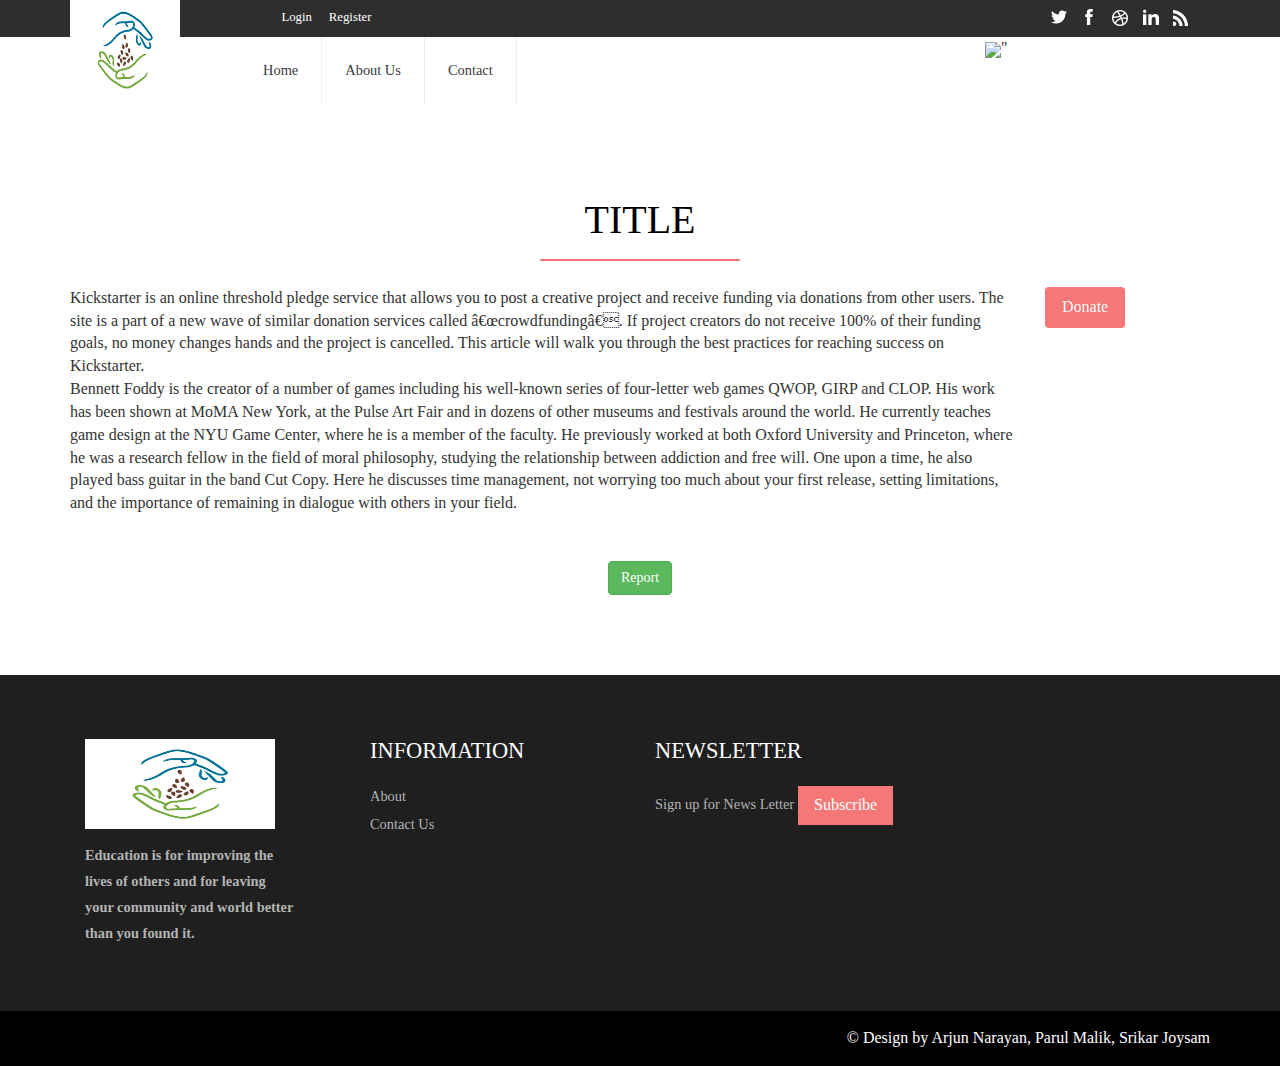
==== proj.html @ f224b6dc "Add files via upload" ====
<!DOCTYPE html>
<html>
<head>
	<title>Micro Funding</title>
	<link href="css/bootstrap.css" rel="stylesheet" type="text/css" media="all" />
	<link href="css/style.css" rel="stylesheet" type="text/css" media="all" />	
	<link href="css/style4.css" rel="stylesheet" type="text/css" media="all" />	
	<link rel="stylesheet" href="css/jstarbox.css" type="text/css" media="screen" charset="utf-8" />
</head>
<body>
	<div class="header">
		<div class="container">
			<div class="head">
				<div class=" logo">
					<a href="index.html"><img src="[data-uri]" style="width:110px;height:100px;" alt=""></a>	
				</div>
			</div>
		</div>
		<div class="header-top">
			<div class="container">
				<div class="col-sm-5 col-md-offset-2  header-login">
					<ul >
						<li><a href="login.html">Login</a></li>
						<li><a href="register.html">Register</a></li>
					</ul>
				</div>
				<div class="col-sm-5 header-social">		
					<ul >
						<li><a href="#"><i></i></a></li>
						<li><a href="#"><i class="ic1"></i></a></li>
						<li><a href="#"><i class="ic2"></i></a></li>
						<li><a href="#"><i class="ic3"></i></a></li>
						<li><a href="#"><i class="ic4"></i></a></li>
					</ul>	
				</div>
			</div>
		</div>
		<div class="container">
			<div class="head-top">
				<div class="col-sm-8 col-md-offset-2 h_menu4">
					<nav class="navbar nav_bottom" role="navigation">
						<div class="navbar-header nav_2">
							<button type="button" class="navbar-toggle collapsed navbar-toggle1" data-toggle="collapse" data-target="#bs-megadropdown-tabs">
								<span class="sr-only">Toggle navigation</span>
								<span class="icon-bar"></span>
								<span class="icon-bar"></span>
								<span class="icon-bar"></span>
							</button>
						</div> 
						<div class="collapse navbar-collapse" id="bs-megadropdown-tabs">
							<ul class="nav navbar-nav nav_1">
								<li><a class="color" href="index.html">Home</a></li>
								<li><a class="color4" href="404.html">About Us</a></li>
								<li ><a class="color6" href="contact.php">Contact</a></li>
							</ul>
						</div>
					</nav>
				</div>
			</div>	
			<div class="projbanner">
		<div class="container">
			<img src="http://www.equalrights.org/wp-content/uploads/2013/03/hands-banner.jpg" >"
		</div>
	</div>
		</div>
		</div>
		<!--Content-->
		<div class="content">
			<div class="container">
				<div class="content-top">
					<div class="content-mid">
			<h3> TITLE </h3>
			<label class="line"></label>
			</br>
			<div class="row">
				<div class="col-md-10">
				<p> Kickstarter is an online threshold pledge service that allows you to post a creative project and receive funding via donations 
				from other users. The site is a part of a new wave of similar donation services called “crowdfunding”. If project creators do not 
				receive 100% of their funding goals, no money changes hands and the project is cancelled. This article will walk you through the 
				best practices for reaching success on Kickstarter.</br>
				Bennett Foddy is the creator of a number of games including his well-known series of four-letter web games QWOP, GIRP and CLOP. 
				His work has been shown at MoMA New York, at the Pulse Art Fair and in dozens of other museums and festivals around the world. 
				He currently teaches game design at the NYU Game Center, where he is a member of the faculty. He previously worked at both Oxford 
				University and Princeton, where he was a research fellow in the field of moral philosophy, studying the relationship between 
				addiction and free will. One upon a time, he also played bass guitar in the band Cut Copy. Here he discusses time management, 
				not worrying too much about your first release, setting limitations, and the importance of remaining in dialogue with others in your field.</p>
				</div>
				<div class="col-md-2">
				<a href="payment.html"><button class="btn hvr-skew-backward pull-center" value="Donate" align="center">Donate</button></a>
				</div>
			</div>
			
			</br>
			</br>
			<button class="btn btn-success center-block" value="Donate" align="center">Report</button>
					</div>
</div></div></div>
		<div class="footer">
		<div class="footer-middle">
			<div class="container">
				<div class="col-md-3 footer-middle-in">
					<a href="index.html"><img src="[data-uri]" style="width:190px;height:90px;" alt=""></a>
					<p><b>Education is for improving the</br>lives of others and for leaving</br>your community and world better</br>than you found it.</b></p>
				</div>
				<div class="col-md-3 footer-middle-in">
					<h6>Information</h6>
					<ul class=" in">
						<li><a href="404.html">About</a></li>
						<li><a href="contact.html">Contact Us</a></li>
					</ul>
				</div>
				<div class="col-md-3 footer-middle-in">
					<h6>Newsletter</h6>
					<span>Sign up for News Letter</span>
					<a href="register.html" class=" hvr-skew-backward">Subscribe</a>
				</div>
			</div>
		</div>
		<div class="footer-bottom">
			<div class="container">
				<p class="footer-class">&copy; Design by Arjun Narayan, Parul Malik, Srikar Joysam</a> </p>
			</div>
		</div>
	</div>
---- css/style.css ----
@font-face {
    font-family: 'Oxygen-Bold';
    src:url(../fonts/Oxygen-Bold.ttf) format('truetype');
}
@font-face {
    font-family: 'Ubuntu-Regular';
    src:url(../fonts/Ubuntu-Regular.ttf) format('truetype');
}
@font-face {
    font-family: 'Ubuntu-Bold';
    src:url(../fonts/Ubuntu-Bold.ttf) format('truetype');
}
@font-face{
	font-family:'Oxygen-Regular';
	src:url(../fonts/Oxygen-Regular.ttf) format('truetype');
}
html,body{
	background:#fff;
	font-size: 100%;
	font-family:'Oxygen-Regular';
	 
}
body a{
	transition: 0.5s all;
	-webkit-transition: 0.5s all;
	-o-transition: 0.5s all;
	-moz-transition: 0.5s all;
	-ms-transition: 0.5s all;
}
 ul{
	padding: 0;
	margin: 0;
}
h1,h2,h3,h4,h5,h6,label,p{
	margin:0;	
}
/*--header--*/
.head{
	position:relative;
}
.logo {
    text-align: center;
    position: absolute;
    
}
.header-social{
	text-align: right;
}
.header-login ul li,.header-social ul li{
	display:inline-block;
}
.header-login ul li a{
	display:inline-block;
	text-decoration:none;
	color:#fff;
	font-size:0.8em;
	margin: 0 0.5em;
}
.header-login ul li a:hover {
    color: #F67777;
}
.header-top {
    background-color: #2E2E2E;
	padding: 0.3em 0;
}
.header-social ul li a i{
	width: 17px;
    height: 17px;
    display: block;
    background: url(../images/img-sprite.png)no-repeat -14px -14px ;
	margin:0 0.3em;
}
.header-social ul li a i.ic1{
    background-position:  -55px -12px ;
}
.header-social ul li a i.ic2{
    background-position: -101px -12px ;
}
.header-social ul li a i.ic3{	
   background-position:-150px -12px ;
}
.header-social ul li a i.ic4{	
   background-position:-199px -13px ;
}
.header-social ul li a i:hover{
    background:url(../images/img-sprite.png)no-repeat -14px -52px ;
}
.header-social ul li a i.ic1:hover{
    background-position:  -55px -50px ;
}
.header-social ul li a i.ic2:hover{
    background-position: -101px -50px ;
}
.header-social ul li a i.ic3:hover{	
   background-position:-150px -50px ;
}
.header-social ul li a i.ic4:hover{	
   background-position:-199px -52px ;
}
.header-social ul{
	margin-top: 4px;
}
ul.nav_1 li a {
    font-size: 0.9em;
    color: #3A3A3A;
	padding: 1.6em;
}
ul.nav_1 li {
    border-right:1px solid #EFEFEF;
}
.navbar {
    margin-bottom: 0px;
	border:none;
	
}
div#bs-megadropdown-tabs {
    padding: 0;
}
.h_menu4 {
    margin-left: 13.6%;
}
.nav > li > a:hover, .nav > li > a:focus {
    background-color: #303030;
    color: #fff;
}
.nav .open > a, .nav .open > a:hover, .nav .open > a:focus {
  background-color: #A0A0A0;
    color: #fff;
}
.col1 {
    float: left;
    width: 20%;
}
.menu-top {
    width: 850px;
	padding: 1em;
}
.col1 ul li{
	list-style:none;
	    border-right: none;
}
.col1 ul li a{
	padding: 6px 0px;
    display: block;
}
.col1 h4{
	font-size: 1.5em;
    color: #000;
    margin-bottom: 0.5em;
    font-family: 'Ubuntu-Regular';
}
/*--cart--*/
.itemContainer{
	width:100%;
	float:left;
}
.itemContainer div{
	float:left;
	margin: 5px 20px 5px 20px ;
}
.itemContainer a{
	text-decoration:none;
}
.cartHeaders{
	width:100%;
	float:left;
}
.cartHeaders div{
	float:left;
	margin: 5px 20px 5px 20px ;
}
.item_add {
  color: #000;
  border:none;
}	
a.item_add {
 text-decoration: none;
}		
.grid_1 img{
	margin-bottom:1em;
}
.box_1 h3{
  color: #000;
  font-size: 1em;
}
.box_1 h3 img{
	margin-left: 5px;
}
.box_1 p a{
  color: #B5B3B3;
  font-size: 0.77em;
}
.total {
  display: inline-block;
}
.cart.box_1{
	float: right;
	margin-top: 2px;
}

.heart{
	float:left;
	margin-top: 0.7em;
}
.heart li{
	display:inline-block;
	border-right: 1px solid #EFEFEF;
}
.heart li  a{
	font-size: 0.9em;
    color: #3A3A3A;
	margin:0 1em;
    outline: none;	
}
.heart li:last-child {
	border-right: none;
}
.heart span{
	
}
.cart{
	float:right;
}
.search-right {
    padding: 0.6em 0 0;
}
/*--//header--*/
/*--banner--*/
.banner{
	padding:0px 0px 0px 0px;
	width: 100%;
    height: 250px;
    display: block;
    background: url(http://www.equalrights.org/wp-content/uploads/2013/03/hands-banner.jpg)no-repeat right top;
	overflow-x:hidden;
}

.banner2{
	width:150%;
    height: 550px;
	display:block;
    background: url(../images/c1.jpg);
	overflow-x:hidden;
}
.banner3{
	width:100%;
    height: 550px;
	display:block;
    background: url(../images/c2.jpg);
	overflow-x:hidden;
}
.banner4{
	width:100%;
    height: 550px;
	display:block;
    background: url(../images/c3.png);
	overflow-x:hidden;
}
.banner5{
	width:100%;
    height: 550px;
	display:block;
    background: url(../images/quants.jpg)no-repeat;
	overflow-x:hidden;
}
.banner6{
	width:100%;
    height: 550px;
	display:block;
    background: url(../images/cc.png)no-repeat;
	overflow-x:hidden;
}
.no-cssanimations .rw-wrapper .rw-sentence span:first-child{
	opacity: 1;
}
/*--//banner--*/
/*--content--*/
.content-top {
    padding: 5em 0;
}
.col-1 img{
}
.col-2 {
    padding-top: 1em;
}
.col-2 span{
	font-size: 1.4em;
    color: #F67777;
    line-height: 1.8em;
    text-transform: uppercase;
    letter-spacing: 5px;
    font-family: 'Ubuntu-Bold';
}
.col-2 h2{
	font-size: 2.5em;
    line-height: 1.8em;
    font-family: 'Oxygen-Bold';
}
.col-2 h2 a{
	text-decoration:none;
    color: #000000;
}
.col-2 h2 a:hover{
    color: #f67777;
}
.col-2 p{
	font-size: 0.9em;
    color: #B3B3B3;
	line-height:1.8em;
	margin:0 0 1.5em;
}
 a.buy-now{
	    font-size: 0.9em;
    color: #F67777;
    text-decoration: none;
    border-bottom: 2px solid #F67777;
    padding: 0 0 0.5em;
    display: inline-block;
}
a.buy-now:hover{
    color: #000;
    border-bottom: 2px solid #000;
}
.col-3{
	position:relative;
	margin-bottom:1.5em;
}
.col-3:last-child{
	margin-bottom:0em;
}
.col-pic{
	position:absolute;
	top:0;
	background:rgba(0, 0, 0, 0.59);
	width:100%;
	height:100%;
	text-align:center;
	padding-top: 6.5em;
}
.col-pic p{
	color:#fff;
	font-size:1.1em;
	text-transform:uppercase;
	font-family: 'Oxygen-Bold';
}
.col-pic h5{
	color:#F67777;
	font-size:2em;
	text-transform:uppercase;
	font-family: 'Ubuntu-Bold';
}
.col-pic label{
	width:100px;
	height:2px;
	display:block;
	background:#fff;
	border-radius:10px;
	margin: 0.5em auto;
}
/*--content-middle--*/
.content-mid h3{
	font-size: 2.5em;
    color: #000000;
    line-height: 1.8em;
    font-family: 'Ubuntu-Regular';
	text-align:center;
}

 label.line{
	width:200px;
	height:2px;
	display:block;
	background:#F67777;
	border-radius:10px;
	margin: 0.2em auto;
}
.block {
    float: right;
}
 .mid-1 span{
	font-size: 0.9em;
    color: #F67777;
    line-height: 1.8em;
    font-family: 'Ubuntu-Bold';
}
/*----*/
/*-----------------------------------------------------------------------------------*/
/*	Stroke
/*-----------------------------------------------------------------------------------*/
.b-link-stroke{
	position:relative;
	display:inline-block;
	vertical-align:top;
	font-weight: 300;
	overflow:hidden;
	margin-bottom: 5px;
}
.b-link-stroke .b-wrapper{
	position:absolute;
	width:100%;
	height:100%;
	top:0em;
	left:0;
	text-align:center;
	color:#ffffff;
	padding-top:10em;
}
.b-link-stroke .b-wrapper:hover{
	background:rgba(217, 84, 89, 0.58);
}
.b-link-stroke .b-wrapper1{
	position:absolute;
	width:100%;
	height:100%;
	top:0em;
	left:0;
	text-align:center;
	color:#ffffff;
	padding-top: 7em;
}
.b-link-stroke .b-wrapper1:hover{
	background:rgba(8, 8, 8, 0.64);
	
}
.b-link-stroke .b-wrapper2{
	position:absolute;
	width:100%;
	height:100%;
	top:0em;
	left:0;
	text-align:center;
	color:#ffffff;
	padding-top:15em;
}
.b-wrapper1.long-img {
    padding-top: 15em;
}
.b-link-stroke .b-top-line{
	position:absolute;
	top:-100%;
	left:0;
	width:50%;
	height:100%;
	background:rgba(248, 69, 69, 0.59);
}
.b-link-stroke .b-bottom-line{
	position:absolute;
	bottom:-100%;
	right:0;
	width:50%;
	height:100%;
	background:rgba(248, 69, 69, 0.59);
}
.b-link-stroke .b-top-line, .b-link-stroke .b-bottom-line{
	transition:all 0.5s;
	-moz-transition:all 0.5s;
	-ms-transition:all 0.5s;
	-o-transition:all 0.5s;
	-webkit-transition:all 0.5s;
} 
.b-link-stroke:hover .b-top-line{
	top:0;
}
.b-link-stroke:hover .b-bottom-line{
	bottom:0;
}
/*-----------------------------------------------------------------------------------*/
/*	Animation effects
/*-----------------------------------------------------------------------------------*/
.b-animate-go{
	text-decoration:none;
}
.b-animate{
	transition:all 0.5s;
	-moz-transition:all 0.5s;
	-ms-transition:all 0.5s;
	-o-transition:all 0.5s;
	-webkit-transition:all 0.5s;
	visibility:hidden; /* lt-ie9 */
}
/* lt-ie9 */
.b-animate-go:hover .b-animate{
	visibility:visible;
}
.b-from-left{
	position:relative;
	left:-100%;
	    color: #F67777;
    font-size: 2em;
    text-transform: uppercase;
    font-family: 'Ubuntu-Bold';
}
.b-animate-go:hover .b-from-left{
	left:0;
}
.b-from-right{
	position:relative;
	right:-100%;
	    color: #fff;
    font-size: 1.1em;
    text-transform: uppercase;
    font-family: 'Oxygen-Bold';
}
.b-animate-go:hover .b-from-right{
	right:0;
}
 label.b-from-right {
    width: 100px;
    height: 2px;
    display: block;
    background: #fff;
    border-radius: 10px;
    margin: 0.5em auto;
}

.b-scale{
	position:relative;
	transform:scale(0);
	-moz-transform:scale(0);
	-ms-transform:scale(0);
	-o-transform:scale(0);
	-webkit-transform:scale(0);
}
.b-animate-go:hover .b-scale, h1{
	transform:scale(1);
	-moz-transform:scale(1);
	-ms-transform:scale(1);
	-o-transform:scale(1);
	-webkit-transform:scale(1);
}
/*----*/
.women-top {
    float: left;
}
.img {
    float: right;
}
/*----*/
.mid-1 h6 {
    font-size: 1.2em;
    font-family: 'Ubuntu-Regular';
}
.mid-1 h6 a {
    color: #000000;
    text-decoration:none;
}
.mid-1 h6 a:hover {
    color: #F67777;
}
.mid-2 p{
	float:left;
	font-size:0.9em;
	color:#B4B4B4;
}
.mid-2 p em{
	font-style:normal;
}
.mid-2 p label{
	text-decoration: line-through;
	font-weight:400;
	margin-right:6px;
}
.mid-2 {
    padding-top: 1em;
}
.mid-1 {
    padding-top: 1em;
}
.mid-pop{
	position:relative;
	border: 1px solid #EFECEC;
    padding: 10px;
}
.zoom-icon {
	    position: absolute;
    opacity: 0;
    filter: alpha(opacity=0);
    -ms-filter: "progid:DXImageTransform.Microsoft.Alpha(opacity=0)";
    display: block;
    left: 0;
    top: -152px;
    width: 290px;
    height: 219px;
	text-align:center;
    cursor: pointer;
    transition: all .2s ease-in-out;
    -webkit-transition: all .2s ease-in-out;
    -moz-transition: all .2s ease-in-out;
    -o-transition: all .2s ease-in-out;
}
.zoom-icon .icon{
	width: 50px;
    height: 50px;
    display: inline-block;
    background: #f67777;
	color:#fff;
	font-size:1.3em;
    margin: 0 0.3em;
	line-height: 2.5em;
}
.zoom-icon .glyphicon-menu-right{
    background:#fff;
	color: #f67777;
}
.mid-pop .zoom-icon {
	top: 0px;
	width: 100%;
	height: 182px;
}
.mid-pop .pro-img:hover .zoom-icon {
    top: 33%;
    opacity: 1;
    filter: alpha(opacity=99);
    -ms-filter: "progid:DXImageTransform.Microsoft.Alpha(opacity=99)";
}
.mid-popular {
    padding-top: 2em;
}
.brand {
    padding: 5em 0;
}
.banner-top{
	text-align:center;
	width: 100%;
    height: 250px;
    display: block;
    background: url(../images/back.png);
padding:5em 0;
	
}
.banner-top1{
	max-width:100%;
	max-height:100%;
	vertical-align:middle;
	height: 250px;
	width: 1000px;
	background: url(../images/back2.jpg)no-repeat ;
	padding:5em 0;
}
.banner-top h1{
	font-size:3em;
	color:#fff;
	font-family: 'Ubuntu-Regular';
}
.banner-top h2{
	font-size:0.9em;
	color:#fff;
	margin-top:1em;
}
.banner-top h2 a{
	color:#f67777;
}
.banner-top h2 label{
	margin:0 0.4em;
}
.banner-top em {
    width: 100px;
    height: 2px;
    display: block;
    background: #fff;
    border-radius: 10px;
    margin: 0.5em auto;
}
/*--typo-single--*/

.thumb-image > img { width: 100%; }
/*--single--*/
.single-para h1{
	font-size:1.5em;
	color:#52D0C4;
	line-height:1.5em;
	  font-family: 'OleoScript-Regular';
}
label.add-to{
	display:block;
	font-size: 2em;
	color: #000;
}
.single-para p{
	font-size:0.9em;
	color:#B2B2B2;
	line-height:1.8em;
}
a.cart{
  padding: 0.3em 0.7em;
  color: #FFF;
  background: #52D0C4;
  margin: 1.5em 0 0;
  font-size: 1em;
  display:inline-block;
  line-height: 1.6em;
  text-align: center;
  text-decoration:none;
}
a.cart:hover{
	background: #000;
}
/*----*/
.star-on {
  padding: 1em 0;
}
.star-on ul {
  float:left;
}

.star-on ul li{
	display: inline-block;
}
.star-on ul li i{
	color:#000;
}
.review{
	float:left;
	  padding: 0 1em;
}
.star-on a{
	text-decoration:none;
	font-size:1em;
	color:#52D0C4;
}
.star-on a:hover{
	color:#000;
}
.single-bottom h4{
	color:#000;
	font-size:1.5em;
	padding:0.5em;
	border-bottom:1px solid #fa7455	;
}
.single {
  padding: 5em 0 0;
}
.available h6{
	color:#52D0C4;
	font-size:1.4em;
	padding: 0 0 1em;
}
.available ul li{
	display:inline-block;
	padding:0 0.5em 0 0;
	color:#4c4c4c;
	font-size:0.9em;
}
.available ul li select {
  outline: none;
  padding: 3px;
}
.available {
  padding: 2em 0 1em;
}
/*--products--*/
.product-bottom {
    padding-top: 2em;
}
h4.cate {
    font-family: 'Ubuntu-Regular';
    font-size: 1.7em;
    color:#F67777;
}

ul.kid-menu{
	display: block !important;
}
.menu-drop {
	width: auto;
	height: auto;
	padding: 0;
	list-style: none;
	margin: 0.5em 0;	
}
.menu-drop > li > a {
	width: 100%;
  margin: 0.3em 0;
	display:inline-block;
	position: relative;
	color: #000;
	font-size: 0.9em;
	text-decoration:none;
	    font-family: 'Oxygen-Bold';
}
.menu-drop > li > a:hover{
	color:#f67777;
}
.menu-drop ul li a {	
	width: 100%;
	display: inline-block;
	position: relative;
	font-size:0.8em;
	margin:0.3em 0;
	color:#C7C7C7;
	text-decoration:none;
	text-indent: 1.2em;
}
.menu-drop ul li a:hover{
	color:#B2B2B2;
}
ul.kid-menu li,ul.cute li{
	list-style: none;	
}
.product {
    padding: 3em 0 0;
}
.item-grid1 {
    padding-bottom: 2em;
}
.item-grid1:nth-child(7) ,.item-grid1:nth-child(8),.item-grid1:nth-child(9){
    padding-bottom: 0em;
}
/*--single--*/
.span_2_of_a1 h3 {
	color: #000;
    text-transform: uppercase;
    font-size: 1.8em;
    font-family: 'Ubuntu-Bold';
}
p.in-para{
color: #B3B3B3;
    font-size: 0.9em;
    line-height: 2em;
    margin: 1em 0 ;
	border-bottom: 1px solid #f0f0f0;
    border-top: 3px double #f0f0f0;
	padding:1em 0;
}
.price_single {
	border-bottom: 1px solid #f0f0f0;
    padding-bottom: 1em;
}
span.reducedfrom {
	    color: #F67777;
    font-size: 1.5em;
    font-family: 'Ubuntu-Bold';
    float: left;
}
.price_single a {
	color: #999;
	font-size: 13px;
	float:right;
	margin-top: 0.7em;
}
h4.quick {
	color: #000;
	font-size:1.2em;
	text-transform: uppercase;
	font-family: 'Ubuntu-Regular';
	margin-top: 1em;
}
p.quick_desc {
	color:#B3B3B3;
	font-size:0.9em;
	line-height: 2em;
	margin: 1em 0 2em;
}
span.actual {
	color:#F67777;
	font-size: 1em;
	margin-right: 5%;
}
.add-to{
	float:right;
	margin-top: 1.6em;
}
/*--quantity-starts--*/
.quantity{
	margin: 1.5em 0;
	float:left;
}
 .value-minus,
.value-plus{
    height: 40px;
    line-height: 24px;
    width: 40px;
    margin-right: 3px;
    display: inline-block;
    cursor: pointer;
    position: relative;
    font-size: 18px;
    color: #fff;
    text-align: center;
    -webkit-user-select: none;
    -moz-user-select: none;
	border:1px solid #b2b2b2;
	    vertical-align: bottom;
}
.quantity-select .entry.value-minus:before,
.quantity-select .entry.value-plus:before{
	content: ""; 
	width: 13px;
	height: 2px; 
	background: #000;
	left: 50%;
	margin-left: -7px; 
	top: 50%;
	margin-top: -0.5px;
	position: absolute;
}
.quantity-select .entry.value-plus:after{
	content: "";
	height: 13px;
	width: 2px; 
	background: #000;
	left: 50%; 
	margin-left: -1.4px;
    top: 50%;
    margin-top: -6.2px;
	position: absolute;
}
.value  {
    cursor: default;
    width: 40px;
	height:40px;
    padding: 8px 0px;
    color: #A9A9A9;
    line-height: 24px;
    border: 1px solid #E5E5E5;
    background-color: #E5E5E5;
    text-align: center;
    display: inline-block;
	margin-right: 3px;
}
.quantity-select .entry.value-minus:hover,
 .quantity-select .entry.value-plus:hover{
	background: #E5E5E5;
}

.quantity-select .entry.value-minus{
    margin-left: 0;
}
/*--quantity-end--*/
/* Skew Backward */
.hvr-skew-backward {
  display: inline-block;
  vertical-align: middle;
  -webkit-transform: translateZ(0);
  transform: translateZ(0);
  -webkit-backface-visibility: hidden;
  backface-visibility: hidden;
  -moz-osx-font-smoothing: grayscale;
  -webkit-transition-duration: 0.3s;
  transition-duration: 0.3s;
  -webkit-transition-property: transform;
  transition-property: transform;
  -webkit-transform-origin: 0 100%;
  transform-origin: 0 100%;
  background-color: #F67777;
   color: #fff;
   padding: 0.5em 1em;
   font-size:1em;
}
.hvr-skew-backward:hover, .hvr-skew-backward:focus, .hvr-skew-backward:active {
	-webkit-transform: skew(10deg);
	transform: skew(10deg);
	color:#fff;
	background:#FF6C6C;
    text-decoration:none;
}

ul.product-qty {
	padding: 0;
	list-style: none;
}
.product-qty span {
	color: #000;
	font-size:1.2em;
	padding-bottom: 0.5em;
	display: block;
	text-transform: uppercase;
	font-family: 'Ubuntu-Regular';
}
.product-qty select {
	border: 1px solid #eee;
	padding: 0.5em;
	font-size: 1em;
	outline: none;
}
.product-qty option {
	border: 1px solid #EEE;
}
.wish-list {
	padding: 15px 0;
	border-bottom: 1px solid #f0f0f0;
	border-top: 1px solid #f0f0f0;
}
.wish-list ul{
	padding:0;
	list-style:none;
}
.wish-list li {
	display: inline-block;
	margin-right: 45px;
}

.wish-list li a {
	color:#F67777;
	font-size: 0.85em;
	text-decoration: underline;
}
.wish-list li a span {
	padding-right:10px;
}
.wish-list li a:hover{
	text-decoration:none;
}
.quantity_box {
	float: left;
    margin-right: 3em;
}
.size-top {
    margin: 2em 0;
}
/*----*/
.tab-head {
    padding: 3em 0 0;
}
.tabs li a {
    padding: 1em;
    font-size: 0.9em;
    color: #B3B3B3;
    border-bottom: 1px solid #EDEDED;
}
.tabs  li a:hover,.tabs  li.active a{
	background:#F67777 !important;
	color:#fff;
}
.tab-content {
    padding-left: 0px;
}
.facts p {
    color: #B3B3B3;
    font-size: 0.9em;
    line-height: 2em;
    padding: 0 0 1em;
}
.facts ul li {
    list-style: none;
    color: #B3B3B3;
    font-size: 0.9em;
    padding: 0.3em 0;
}
.facts ul li span{
    padding-right: 0.5em;
}
nav.nav-sidebar {
    float: left;
    width: 30%;
	border-top: 1px solid #EDEDED;
	border-left: 1px solid #EDEDED;
}
.one{
	float:right;
    width: 70%;
	 border: 1px solid #EDEDED;
	 padding:1em;
}
.product-at{
	padding-top:0;
}
/*--login--*/
.login{
	padding:5em 0 0;
}
.login-bottom h2{
	font-size: 1.4em;
	color:#000;
	 padding: 0em 0.9em 1em;
}
.login-mail{
	border: 1px solid #E9E9E9;
	margin-bottom: 2em;
	padding: 0.5em 1em;
}
.login-mail i{
	color: #F67777;
    font-size: 1em;
}
.login-mail input[type="text"],.login-mail input[type="password"]{
	border: none;
	outline:none;
	font-size: 0.9em;
    color: #999;
    width: 95%;
}
.login-do input[type="submit"]{
	border: none;
    outline: none;
    font-size: 1em;
    -webkit-appearance: none;
    cursor: pointer;
    background: none;	
}
.login-do label{
	font-weight:400;
}

.checkbox1 {
	margin-bottom: 4px;
	padding-left: 27px;
	font-size: 1.2em;
	line-height: 27px;
	cursor: pointer;
	position: relative;
	font-weight: 400;
	color:#000;
}
.checkbox1:last-child {
	margin-bottom: 0;
}
.news-letter {
	color: #555;
	font-size: 0.8em;
	margin-bottom: 1em;
	display: block;
	transition: 0.5s all;
	-webkit-transition: 0.5s all;
	-moz-transition: 0.5s all;
	-o-transition: 0.5s all;
	clear: both;
}
.checkbox1 i {
	position: absolute;
	bottom: 5px;
	left: 0;
	display: block;
	width:20px;
	height:20px;
	outline: none;
	border: 2px solid #E1DFDF;
}
.checkbox1 input + i:after {
	content: '';
	background: url("../images/tick1.png") no-repeat 1px 2px;
	top: -1px;
	left: -1px;
	width: 15px;
	height: 15px;
	font: normal 12px/16px FontAwesome;
	text-align: center;
}
.checkbox1 input + i:after {
	position: absolute;
	opacity: 0;
	transition: opacity 0.1s;
	-o-transition: opacity 0.1s;
	-ms-transition: opacity 0.1s;
	-moz-transition: opacity 0.1s;
	-webkit-transition: opacity 0.1s;
}
.checkbox1 input {
	position: absolute;
	left: -9999px;
}
.checkbox1 input:checked + i:after {
	opacity: 1;
}
.news-letter:hover {
	color:#00BFF0;
}
.login-right h3{
	font-size: 1.5em;
    color: #000000;
    font-family: 'Ubuntu-Regular';
}
.login-right p {
    font-size: 0.9em;
    color: #B3B3B3;
    line-height: 1.8em;
    margin: 1em 0 ;
}
.produced {
    text-align: center;
}
/*--contact--*/
.contact-form {
    padding: 5em 0 ;
}
.contact-top h3{
	font-size: 1.5em;
	color:#000;
	line-height:1.4em;
    font-family: 'Ubuntu-Regular';
}
.contact-top div{
	padding:0.5em 0;
}
.contact-top div input[type="text"], .contact-top div textarea {
	width: 100%;
	padding: 0.7em;
	margin:0.4em 0 0;
	background: none;
	outline: none;
	border: 1px solid #F3EFEF;
	-webkit-appearance: none;
}
.contact-top div textarea{
	height:160px;
	resize:none;
}
.contact-top div span{
	color:#000;
	font-size: 0.9em;
}
.contact-top label{
	font-weight:400;
	cursor:pointer;
}
.contact-top input[type="submit"]{
	border:none;
	outline:none;
	background:none;	
}
.contact-top-in p{
	font-size: 1em;
	color: #494949;
	line-height: 1.6em;
	padding: 0.5em 0 1em;
}
.map iframe {
  width: 100%;
  min-height: 450px;
  border: none;
}
.contact-left h3{
    font-size: 1.5em;
	color:#000;
	line-height:1.4em;
    font-family: 'Ubuntu-Regular';
}
.contact-left p {
    font-size: 0.9em;
    color: #B3B3B3;
    line-height: 1.8em;
    margin:1em 0 0;
}
.address-grid i{
	color:#F67777;
	font-size:1em;
	float: left;
	margin: 0 5% 0 0;
	display: inline-block;
	line-height: 2em;
}
.address1{
	float: left;
}
.address-grid {
    padding: 1em 0;
}
.address1 h3{
	font-size: 1.2em;
	color:#000;
	line-height:1.4em;
    font-family: 'Ubuntu-Regular';
}
.address1 p{
	margin: 0;
}
.address1 p a{
	text-decoration:none;
	color: #7c7c7c;
}
.address1 p a:hover{
	color:#F67777;
}
.address-more h4{
	color:#000;
	font-size:2em;
	margin: 0 15px 0.7em;
}
.address {
  padding: 2em 0 0;
}
/*--404--*/
.four{
	padding:2em 0;
	text-align:center;
}
.four h3{
	font-size: 7em;
    color: #273746  ;
    font-family: 'fofbb_reg';
}
.four p{
	font-size: 0.9em;
    color: #B3B3B3;
    line-height: 1.8em;
    margin: 0 0 1.5em;
}
/*--checkout--*/
.check-out{
	padding:5em 0em 0;
}
table{
	width:100%;
	  margin: 0em 0 2em;
}
th{
	color: #000000;
    font-size: 1.4em;
    font-weight: 400;
    font-family: 'Ubuntu-Regular';
}
th, td {
    padding: 10px;
}
td{
	color:#b2b2b2;
  font-size: 1em;
}
a.at-in {
  float: left;
    width: 20%;
}
.sed {
    float: right;
	width: 74%;
}
.sed h5{
  	font-size: 1.1em;
	font-family: 'Ubuntu-Regular';
}
.sed h5 a{
    color: #F67777;
  	text-decoration:none;
}
.sed h5 a:hover{
    color: #000;
}
.sed p{
    color:#b2b2b2;
	font-size:0.8em;
	line-height:1.8em;
	padding:1em 0 0;
}
.table-responsive {
    border: none;
}
.ring-in{
	width:45%;
}

.ring-in{
  position: relative;
}
.close1, .close2, .close3 {
  background: url('../images/close.png') no-repeat 0px 0px ;
  cursor: pointer;
  width: 28px;
  height: 28px;
  position: absolute;
  right: 5px;
  bottom: 10px;
  -webkit-transition: color 0.2s ease-in-out;
  -moz-transition: color 0.2s ease-in-out;
  -o-transition: color 0.2s ease-in-out;
  transition: color 0.2s ease-in-out;
}
/*--//checkout--*/
/*--wish--*/
.wishlist {
  width: 31%;
  margin: 5em auto 0;
  border:1px solid #A6A5A5;
  text-align:center;
}
.wishlist h6{
	font-size: 1em;
    background: #F5F5F5;
    border-bottom: 1px solid #A6A5A5;
    padding: 0.8em;
    font-family: 'Ubuntu-Regular';
}
.wishlist h6 a{
	text-decoration:none;
	color:#a7a49c;
	padding: 0 0.5em 0 0;
}
.wishlist p{
	font-size:1.1em;
	color:#F67777;
	padding:0.8em 0 ;
}
/*--footer--*/
.footer-middle{
	background:#1F1F1F;
	padding:4em 0;
}
.footer-middle-in h6{
	font-size: 1.4em;
    color: #fff;
    font-family: 'Ubuntu-Bold';
	margin-bottom: 1em;
    text-transform: uppercase;
}
.footer-middle-in  p{
    font-size: 0.9em;
    color: #B3B3B3;
    line-height: 1.8em;
    margin-top: 1em;	
}
.footer-middle-in  span{
    font-size: 0.9em;
    color: #B3B3B3;
    line-height: 1.8em;	
}
.in{
	float:left;
}
.in1{
	float:right;
}
ul.in li{
	list-style:none;
}
ul.in li a{
	color:#B3B3B3;
	font-size:0.9em;
	text-decoration:none;
	padding:0 0 0.5em ;
	display:block;	 
}
ul.in li a:hover{
	color:#F67777;
}
ul.tag-in li{
	display:inline-block;
}
ul.tag-in li a{
	color:#B3B3B3;
	font-size: 0.9em;
    text-decoration: none;
    padding: 0.3em 0.7em;
    border: 1px solid #B3B3B3;
    display: block;
    margin-bottom: 0.6em;
    border-radius: 15px;	
}
ul.tag-in li a:hover{
	color:#F67777;
    border: 1px solid #F67777;	
}
.footer-class a:hover{
	color:#fff;
}
.footer-middle-in input[type="text"] {
    width: 100%;
    padding: 0.5em 1em;
    margin: 0.7em 0;
    background: none;
    outline: none;
    border: 1px solid #B3B3B3;
    -webkit-appearance: none;
    font-size: 0.9em;
    color: #B3B3B3;
}
.footer-middle-in input[type="submit"] {
    width: 100%;
    font-size: 1em;
    background: #F67777;
    padding: 0.5em 1em;
    text-align: center;
    color: #fff;
    border: none;
    outline: none;
    -webkit-appearance: none;
	transition: 0.5s all;
	-webkit-transition: 0.5s all;
	-o-transition: 0.5s all;
	-moz-transition: 0.5s all;
	-ms-transition: 0.5s all;
}
.footer-middle-in input[type="submit"]:hover {
   color: #F67777;
    background: #fff;
}
.footer-bottom{
	background:#000;
	padding:1em 0;	 
}
.footer-class{
	color:#fff;
	font-size:1em;
	float:right;
}
.footer-class a{
	color:#F67777;
	text-decoration:none;
}
.footer-bottom-top{
	float:left;
}
.footer-bottom-top li{
	display:inline-block;
}
/*--//footer--*/
/*--typo--*/
.page-header h3{
	font-size: 3em;
	color:#000;
	font-family: 'Ubuntu-Regular';
}
.table > thead > tr > th, .table > tbody > tr > th, .table > tfoot > tr > th, .table > thead > tr > td, .table > tbody > tr > td, .table > tfoot > tr > td {
  padding: 8px;
  line-height: 1.42857143;
  vertical-align: top;
  border-top: none;
}
.grid1 {
  margin: 1.5em 0 0;
}
ul.nav.nav-pills {
  margin: 1.5em 0 0;
}
.grid2{
	margin: 1em 0 0;
}
.page {
  padding: 4em 0 4em;
}
.bs-example {
  padding: 2em 0 0;
}
.form-horizontal .control-label {
  text-align: left;
}
/*--//typo--*/
/*--responsive--*/
@media(max-width:1366px){
}
@media(max-width:1280px){
.navbar-nav > li > .mega-dropdown-menu {
    left: -130%;
}
}
@media(max-width:1220px){
.h_menu4 {
    margin-left: 16.6%;
}
ul.nav_1 li a {
    padding: 1.6em 1.2em;
}
.col1 ul li a {
    padding: 6px 0px;
}
.navbar-nav > li > .dropdown-menu {
    left: -197%;
}
.navbar-nav > li > .mega-dropdown-menu {
    left: -387%;
}
.banner {
    height: 500px;
}
.col-pic {
    padding-top: 5em;
}
.mid-1 h6 {
    font-size: 1.05em;
}
.mid-2 p {
    font-size: 0.75em;
}
.wishlist {
    width: 42%;
}
.b-wrapper1.long-img {
    padding-top: 14em;
}
.heart li a {
    margin: 0 0.5em;
}
}
@media(max-width:1000px){
.navbar-toggle {
    background-color: #000 !important;
}
.navbar-toggle .icon-bar {
    background-color: #fff;
}
.header-login {
    margin-left: 24%;
    width: 33%;
	float:left;
}
ul.nav_1 li a {
    padding: 1.2em 0.5em;
    font-size: 0.8em;
}
.col1 ul li a {
    padding: 6px 0px;
	font-size: 0.85em;
}
.logo img{
	width:84%;
}
.h_menu4 {
    margin-left: 21.8%;
    width: 56%;
    padding: 0;
	float:left;
}
.search-right {
    width: 21%;
	float:left;
}
.heart span {
    margin: 0.6em;
}
.right button {
    left: 43px;
}
.box_1 h3 {
    font-size: 0.8em;
}
.box_1 p a {
    font-size: 0.7em;
}
.box_1 h3 img {
    width: 25%;
}
.cart.box_1 {
    margin-top: 0px;
}
.heart {
    margin-top: 0em;
}
}
@media(max-width:991px){

.menu-top {
    width: 660px;
    padding: 1em;
}
.navbar-nav > li > .dropdown-menu {
    left: -233%;
}
.col1 h4 {
    font-size: 1.2em;
}
.navbar-nav > li > .mega-dropdown-menu {
    left: -490%;
}
.col-md{
	width:83%;
	margin:0 auto;
	padding-bottom: 2em;
}
.col-md1{
	width:83%;
	margin:0 auto;
}
.col-pic {
    padding-top: 7em;
}
.item-grid,.item-grid1{
	width:50%;
	float:left;
	padding-top: 2em;
}
.item-grid1 {
    padding-bottom: 0em;
}
.brand-grid{
	float:left;
	width:25%;
}
.brand {
    padding: 4em 0;
}
.mid-popular {
    padding-top: 0em;
}
.footer-middle-in h6 {
    margin-top: 1em;
}
.col-md-9 {
    padding: 0;
}
.grid {
    width: 50%;
}
.contact-form {
    padding: 4em 0;
}
.login-do {
    padding-bottom: 2em;
}
.wishlist {
    width: 52%;
}
.b-wrapper1.long-img {
    padding-top: 19em;
}
.span_2_of_a1 h3 {
    font-size: 1.4em;	
}
/*--typo--*/
h1.grid2 {
  font-size: 2.3em;
}
.page {
  padding: 2em 0;
}
/*----*/
td.add-check a{
	    width: 119px;
}
.check-out {
    padding: 3em 0em 0;
}
th {
    font-size: 1.1em;
}
td {
    font-size: 0.9em;
}
}
@media(max-width:768px){

.banner {
    height: 450px;
	background-position-x: -883px;
}
}
@media(max-width:767px){
.header-login {
    margin-left: 29%;
    width: 36%;
}
.h_menu4 {
    width: 53%;
}
.search-right {
    width: 25%;
}

.nav > li > a{
	padding: 1.2em 3em !important;
	    width: 171px;
}
.navbar-nav {
    margin: 0;
	width: 100%;
}
.col1 {
    float: none;
    width: 100%;
}
ul.nav_1 li {
    border-right: none;
}
.navbar-nav > li > .dropdown-menu {
    left: inherit;
}
.navbar-nav > li > .mega-dropdown-menu {
    left: inherit;
}
.header-social {
    float: right;
}
.menu-top {
    width: 160px;
}

.content-top {
    padding: 4em 0;
}
.footer-bottom-top {
    float: none;
    text-align: center;
}
.footer-class {
    float: none;
    text-align: center;
    margin-top: 0.6em;
}
.banner-top {
    height: 196px;
    padding: 3em 0;
}
.product {
    padding: 2em 0 0;
}
.grid {
    width: 60%;
}
.tabs li a {
    padding: 1em !important; 
}
.product-at {
    padding: 2em 0 0;
}
.map iframe {
    min-height: 300px;
}
.wishlist {
    width: 60%;
}
th {
    font-size: 1em;
}
.close1, .close2, .close3 {
    bottom: 3px;
}
.check-out {
    padding: 4em 0em 0;
}
.login {
    padding: 4em 0 0;
}
/*--typo--*/
button.btn.btn-lg {
  font-size: 1.1em;
}
h1.grid2 {
  font-size: 2em;
}
h2.grid2 {
  font-size: 1.9em;
}
.single {
    padding: 3.5em 0 0;
}
.b-wrapper1.long-img {
    padding-top: 16em;
}
td.add-check a {
    width: 106px;
}
.heart li a {
    margin: 0 0.3em;
}
}
@media (max-width: 640px){
.banner {
    height: 390px;
    background-position-x: -965px;
}
}
@media (max-width: 620px){
.header-login {
    width: 38%;
}
}
@media(max-width:568px){
.header-login {
    margin-left: 41%;
    width: 60%;
	text-align: right;
	    padding: 0;
}
.header-top {
    padding: 0.7em 0;
}
.header-social {
    margin-top: 1em;
	padding:0;
}
.search-right {
    width: 36%;
    float: right;
}
.h_menu4 {
    width: 30%;
    margin: 0;
}
.navbar-toggle {
    float: left;
}
.logo {
    left: -3%;
}
.nav > li > a {
    padding: 0.8em 2em !important;
}
.col-md,.col-md1 {
    width: 100%;
}
.col-2 h2 {
    font-size: 2em;
	line-height: 1.5em;
}
.col-pic h5 {
    font-size: 1.7em;
}
.col-pic p {
    font-size: 1em;
}
.col-pic {
    padding-top: 5em;
}
.content-top {
    padding: 3em 0;
}
.content-mid h3 {
    font-size: 2em;
}
.item-grid ,.item-grid1{
    padding: 2em 0.5em 0;
}
.mid-1 h6 {
    font-size: 1em;
}
.mid-pop .pro-img:hover .zoom-icon {
    top: 30%;
}
.brand-grid {
    float: left;
    width: 50%;
}
.brand {
    padding: 2em 0;
}
.footer-middle {
    padding: 3em 0;
}
.footer-class {
    font-size: 0.9em;
}

.product {
    padding: 1em 0 0;
}
.grid {
    width: 70%;
}
nav.nav-sidebar {
    float: none;
    width: 100%;
	border-top: none; 
}

.one {
    float: none;
    width: 100%;
}
.tabs li a {
    font-size: 0.8em;
    padding: 1em !important;
	border-right: 1px solid #EDEDED;
	border-top: 1px solid #EDEDED;
	border-bottom: none;
}
.tab-head {
    padding: 2em 0 0;
}
.contact-form {
    padding: 3em 0;
}
.map iframe {
    min-height: 250px;
}
.four {
    padding: 3em 0;
}
.four h3 {
    font-size: 6em;
}
.wishlist {
    width: 80%;
}
.check-out {
    padding: 3em 0em 0;
}

a.at-in {
    width: 38%;
}
.banner-top h1 {
    font-size: 2.2em;
}
.banner-top {
    height: 178px;
    padding: 3em 0;
    background-size: 557px;
}
.sed h5 {
    font-size: 0.9em;
}
.sed {
    width: 58%;
}
td {
    font-size: 0.9em;
}
.login-mail input[type="text"], .login-mail input[type="password"] {
    width: 93%;
}
.login {
    padding: 3em 0 0;
}
.search {
    padding: 0.5em;
    top: 1px;
}
.search input[type=submit] {
    top: 7px;
}
.single {
    padding: 3em 0 0;
}
.span_2_of_a1 h3 {
    font-size: 1.4em;
}
.b-wrapper1.long-img {
    padding-top: 12em;
}
th.table-grid {
    padding: 1em 6em;
}
td.add-check a {
    width: 107px;
}
.check-out {
    padding: 2em 0em 0;
}
/*--typo--*/
.page-header h3 {
  font-size: 2em; 
}
button.btn.btn-lg {
  font-size: 1em;
  padding: 7px;
}
button.btn.btn-1 {
  font-size: 0.9em;
  padding: 8px;
}
button.btn.btn-sm {
  font-size: 0.8em;
  padding: 9px;
}
h1#h1-bootstrap-heading {
  font-size: 2.2em;
}
h2#h2-bootstrap-heading {
  font-size: 2em;
}
h1.grid2 {
  font-size: 1.45em;
}
h2.grid2 {
  font-size: 1.35em;
}
h3.grid2 {
  font-size: 1.3em;
}
h4.grid2 {
  font-size: 1.2em;
}

}
@media(max-width:480px){
.banner {
    height: 340px;
    background-position-x: -238px;
    background-size: 704px;
}
}
@media(max-width:390px){
.logo {
    left: -11%;
}
.logo img {
    width: 66%;
}
.header-top {
    padding: 0.53em 0;
}
.header-login ul li a {
    font-size: 0.78em;
    margin: 0 0.1em;
}
.header-social {
    margin-top: 0.15em;
}
.h_menu4 {
    width: 42%;
}
.nav > li > a {
    padding: 0.8em 1em !important;
    width: 160px;
}
.search-right {
    width: 57%;
}

.footer-middle-in img{
	width:60%;
}
.content-top {
    padding: 2em 0;
}
.col-md, .col-md1 {
    padding: 0;
}
.col-2 span {
    font-size: 1.2em;
}
.col-2 h2 {
    font-size: 1.5em;
}
.col-2 p {
    font-size: 0.82em;
}
.col-2 {
    padding: 1em 0;
}
.col-pic h5 {
    font-size: 1.5em;
}
.col-pic p {
    font-size: 0.9em;
}
.col-pic {
    padding-top: 3em;
}
.content-mid h3 {
    font-size: 1.5em;
}
label.line {
    width: 107px;
}
.zoom-icon .icon {
    width: 35px;
    height: 35px;
    font-size: 1em;
    line-height: 2.3em;
}
.mid-pop .pro-img:hover .zoom-icon {
    top: 20.5%;
}
.item-grid {
    padding: 1em 0.3em 0;
}
.women-top {
    float: none;
}
.mid-1 span {
    font-size: 0.8em;
}
.mid-1 h6 {
    font-size: 0.8em;
}
.img {
    float: none;
    text-align: center;
    margin-top: 0.5em;
}
.img img{
    width:29%;
}
.item-grid,.item-grid1 {
    padding: 1em 0.3em 0;
}
.block ,.mid-2 p{
    float: none;
    text-align: center;
}
.mid-1 {
    padding-top: 0.5em;
}
.mid-2 {
    padding-top: 0.5em;
}
.footer-middle {
    padding: 2em 0;
}	
.footer-middle-in h6 {
    font-size: 1.2em;
}
.footer-middle-in p,ul.in li a,ul.tag-in li a,.footer-class {
    font-size: 0.83em;
}
.banner-top h1 {
    font-size: 1.6em;
}
.banner-top h2 {
    font-size: 0.8em;
}
.banner-top em {
    width: 78px;
}
.banner-top {
    height: 125px;
    padding: 1.7em 0;
    background-size: 434px;
}
.product {
    padding: 0em 0 0;
}
h4.cate {
    font-size: 1.4em;
}
.product-bottom {
    padding:2em 0 0;
}
.menu-drop > li > a {
    font-size: 0.83em;
}
.tabs li a {
    padding: 1em !important; 
}
.login-do {
    padding: 0 0 2em;
}
.login-mail input[type="text"], .login-mail input[type="password"] {
    width: 90%;
}
.login-mail {
    margin-bottom: 1em;
}
.login-right {
    padding: 0;
}
.login-right h3 {
    font-size: 1.2em;
}
.login-right p {
    font-size: 0.83em;
}
.login {
    padding: 2em 0 0;
}
.hvr-skew-backward {
    padding: 0.4em 1em;
    font-size: 0.9em;
}
.wishlist {
    width: 100%;
    margin: 2em auto 0;
}
.wishlist h6 {
    font-size: 0.85em;
}
.wishlist p {
    font-size: 0.9em;
}
.check-out {
    padding: 1em 0em 0;
}
.search {
    width: 215px;
    right: 3.6em;
}
.search input[type=submit] {
    width: 27%;
    font-size: 0.7em;
}
.search input[type=text] {
    padding: 7px;
    width: 70%;
    font-size: 0.75em;
}
th.table-grid {
    padding: 0 5em;
}
th{
	padding:0 3em;
}
td {
    font-size: 0.8em;
}
.sed p {
    font-size: 0.88em;
    line-height: 1.6em;
}
.sed h5 {
    font-size: 1em;
}
.single {
    padding: 2em 0 0;
}
.single-top-in {
    padding: 0;
}
.price_single {
    font-size: 1em;
    margin: 0.5em 0 1em;
}
h4.quick {
    font-size: 1.1em;
}
p.quick_desc {
    font-size: 0.8em;
    margin: 0.7em 0 1em;
}
.product-qty span {
    font-size: 1em;
}
.tabs li a {
    padding: 0.6em 1em !important;
}
.facts p,.facts ul li {
    font-size: 0.8em;
}
.four h3 {
    font-size: 5em;
}
.four p {
    font-size: 0.8em;
}
.b-from-left {
    font-size: 1.5em;
}
.b-from-right {
    font-size: 1em;
}
.b-wrapper1.long-img {
    padding-top: 8em;
}
.grid {
    padding: 0;
}
.span_2_of_a1 h3 {
    font-size: 1.2em;
}
p.in-para {
    font-size: 0.8em;
}
/*--typo--*/
h1#h1-bootstrap-heading {
  font-size: 1.6em;
}
h2#h2-bootstrap-heading {
  font-size: 1.5em;
}
h3#h3-bootstrap-heading {
  font-size: 1.4em;
}
button.btn.btn-lg {
  font-size: 0.9em;
  margin: 0 0 0.5em 0px;
  padding: 9px;
}
.grid1 {
  margin: 0.7em 0 0;
}
button.btn.btn-1 {
  font-size: 0.8em;
  margin: 0 0 0.5em;
}
button.btn.btn-sm {
  font-size: 0.7em;
  padding: 5px;
  margin: 0 0 0.5em;
}
button.btn.btn-xs {
  font-size: 0.7em;
}
ul.nav.nav-pills a{
	padding: 0.5em;
  font-size: 0.9em;
}
span.label {
  margin: 0 0 0.5em;
  display: inline-block;
}
.page {
  padding: 0 0 1em;
}
.page-header {
  margin: 16px 0 9px;
}
.grid2 {
  margin: 0.4em 0 0;
}
.bs-example {
  padding: 1em 0 0;
}
.page-header h3 {
    font-size: 1.6em;
}
td.add-check a {
    width: 86px;
}
}
@media(max-width:320px){
.banner {
    height: 232px;
    background-position-x: -225px;
    background-size: 542px;
}
}
---- css/style4.css ----
@font-face {
    font-family: 'mv';
    src:url(../fonts/mv.ttf) format('truetype');}@font-face {
    font-family: 'Sketch';
    src:url(../fonts/Sketch.ttf) format('truetype');}@font-face {
    font-family: 'fofbb_reg';
    src:url(../fonts/fofbb_reg.ttf) format('truetype');}@font-face {
    font-family: 'Ubuntu-Regular';
    src:url(../fonts/Ubuntu-Regular.ttf) format('truetype');
}
@font-face{
	font-family:'Oxygen-Regular';
	src:url(../fonts/Oxygen-Regular.ttf) format('truetype');
}
.rw-wrapper{
	position: relative;
	padding: 5em 0 0;
}
.rw-sentence{
	margin: 0;
	text-shadow: 0 0 0 rgba(0,0,0,0.0001);
	font-size: 30px;
}
.rw-sentence span{
	color: #000;
	white-space: nowrap;
}
.rw-sentence > span:first-child{
	display: block;
	text-indent: 5px;
	font-size: 3em;
	font-family: 'Monotype Corsiva';
	text-align:right;
	color: #000;
}
.rw-words{
	width: 100%;
	height: 100px;
	-webkit-perspective: 800px;
	-moz-perspective: 800px;
	-o-perspective: 800px;
	-ms-perspective: 800px;
	perspective: 800px;
}
.rw-words span{
	position: absolute;
	width: 100%;
	opacity: 0;
	white-space: nowrap;
	overflow: hidden;
}
.rw-words-1 span{
font-family:'Sketch';
	font-size: 2em;
	-webkit-animation: rotateWordsFirst 18s linear infinite 0s;
	-moz-animation: rotateWordsFirst 18s linear infinite 0s;
	-o-animation: rotateWordsFirst 18s linear infinite 0s;
	-ms-animation: rotateWordsFirst 18s linear infinite 0s;
	animation: rotateWordsFirst 18s linear infinite 0s;
	line-height: 1.4em;
}
.rw-words-2 span{
	font-size: 3em;
	font-style: italic;
	text-indent: 5px;
	color: #FF0000;	
	font-family: 'mv';
	-webkit-animation: rotateWordsSecond 18s ease-in infinite 0s;
	-moz-animation: rotateWordsSecond 18s ease-in infinite 0s;
	-o-animation: rotateWordsSecond 18s ease-in infinite 0s;
	-ms-animation: rotateWordsSecond 18s ease-in infinite 0s;
	animation: rotateWordsSecond 18s ease-in infinite 0s;
}
.rw-words span:nth-child(2) { 
    -webkit-animation-delay: 3s; 
	-moz-animation-delay: 3s; 
	-o-animation-delay: 3s; 
	-ms-animation-delay: 3s; 
	animation-delay: 3s; 
}
.rw-words span:nth-child(3) { 
    -webkit-animation-delay: 6s; 
	-moz-animation-delay: 6s; 
	-o-animation-delay: 6s; 
	-ms-animation-delay: 6s; 
	animation-delay: 6s; 
}
.rw-words span:nth-child(4) { 
    -webkit-animation-delay: 9s;
	-moz-animation-delay: 9s; 
	-o-animation-delay: 9s; 
	-ms-animation-delay: 9s; 
	animation-delay: 9s; 
}
.rw-words span:nth-child(5) { 
    -webkit-animation-delay: 12s; 
	-moz-animation-delay: 12s; 
	-o-animation-delay: 12s; 
	-ms-animation-delay: 12s; 
	animation-delay: 12s; 
}
.rw-words span:nth-child(6) { 
    -webkit-animation-delay: 15s;
	-moz-animation-delay: 15s; 
	-o-animation-delay: 15s; 
	-ms-animation-delay: 15s; 
	animation-delay: 15s; 
}
@-webkit-keyframes rotateWordsFirst {
    0% { opacity: 0; -webkit-animation-timing-function: ease-in; width: 0px;}
    5% { opacity: 1; -webkit-animation-timing-function: ease-out; width: 50%;}
    17% { opacity: 1; }
    20% { opacity: 0; }
    100% { opacity: 0; }
}
@-moz-keyframes rotateWordsFirst {
    0% { opacity: 0; -moz-animation-timing-function: ease-in; width: 0px;}
    5% { opacity: 1; -moz-animation-timing-function: ease-out; width: 50%;}
    17% { opacity: 1; }
    20% { opacity: 0; }
    100% { opacity: 0; }
}
@-o-keyframes rotateWordsFirst {
    0% { opacity: 0; -o-animation-timing-function: ease-in; width: 0px;}
    5% { opacity: 1; -o-animation-timing-function: ease-out; width: 100%;}
    17% { opacity: 1; }
    20% { opacity: 0; }
    100% { opacity: 0; }
}
@-ms-keyframes rotateWordsFirst {
    0% { opacity: 0; -ms-animation-timing-function: ease-in; width: 0px;}
    5% { opacity: 1; -ms-animation-timing-function: ease-out; width: 100%;}
    17% { opacity: 1; }
    20% { opacity: 0; }
    100% { opacity: 0; }
}
@keyframes rotateWordsFirst {
    0% { opacity: 0; animation-timing-function: ease-in; width: 0px;}
    5% { opacity: 1; animation-timing-function: ease-out; width: 100%;}
    17% { opacity: 1; }
    20% { opacity: 0; }
    100% { opacity: 0; }
}
@-webkit-keyframes rotateWordsSecond {
    0% { opacity: 0; -webkit-transform: translateZ(200px) translateX(200px);}
    8% { opacity: 1; -webkit-transform: translateZ(0px) translateX(0px);}
    17% { opacity: 1; }
    25% { opacity: 0; }
    100% { opacity: 0; }
}
@-moz-keyframes rotateWordsSecond {
    0% { opacity: 0; -moz-transform: translateZ(200px) translateX(200px);}
    8% { opacity: 1; -moz-transform: translateZ(0px) translateX(0px);}
    17% { opacity: 1; }
    25% { opacity: 0; }
    100% { opacity: 0; }
}
@-o-keyframes rotateWordsSecond {
   0% { opacity: 0; -o-transform: translateZ(200px) translateX(200px);}
    8% { opacity: 1; -o-transform: translateZ(0px) translateX(0px);}
    17% { opacity: 1; }
    25% { opacity: 0; }
    100% { opacity: 0; }
}
@-ms-keyframes rotateWordsSecond {
    0% { opacity: 0; -ms-transform: translateZ(200px) translateX(200px);}
    8% { opacity: 1; -ms-transform: translateZ(0px) translateX(0px);}
    17% { opacity: 1; }
    25% { opacity: 0; }
    100% { opacity: 0; }
}
@keyframes rotateWordsSecond {
    0% { opacity: 0; transform: translateZ(200px) translateX(200px);}
    8% { opacity: 1; transform: translateZ(0px) translateX(0px);}
    17% { opacity: 1; }
    25% { opacity: 0; }
    100% { opacity: 0; }
}
/*--responsive--*/
@media(max-width: 1280px){
.rw-sentence > span:first-child {
    font-size: 2.6em;
}
.rw-words-2 span {
    font-size: 1.7em;
}
}
@media(max-width: 1024px){
.rw-wrapper {
    padding: 7em 0 0;
}	
.rw-sentence > span:first-child {
    font-size: 2.3em;
}
}
@media(max-width:768px){
.rw-sentence > span:first-child {
    font-size: 1.8em;
}
.rw-words-1 span {
    font-size: 1em;
}
.rw-words-2 span {
    font-size: 1.3em;
}
}
@media(max-width:640px){
.rw-sentence {
    font-size: 25px;
}
.rw-words {
    height: 63px;
}
.rw-wrapper {
    padding: 8em 0 0;
}
}
@media(max-width: 480px){
.rw-wrapper {
    padding: 6em 0 0;
}
.rw-sentence {
    font-size: 23px;
}
}
@media screen and (max-width: 320px){
.rw-sentence {
    font-size: 13px;
}	
.rw-words {
    height: 41px;
}
.rw-wrapper {
    padding: 4.5em 0 0;
}

}
---- css/jstarbox.css ----
.positioner {
	position: relative;
	display: inline-block;
	line-height: 0;
}

.starbox .colorbar,
.starbox .ghost {
	z-index: 0;
	position: absolute;
	top: 0;
	bottom: 0;
	left: 0;
}

.starbox .stars {
	display: inline-block;
}

.starbox .stars .star_holder {
	position: relative;
	z-index: 1;
}

.starbox .stars .star_holder .star {
	display: inline-block;
	vertical-align: baseline;
	background-repeat: no-repeat;
}


/* Override with your own image and size… */
.starbox .stars .star_holder .star {
	background-image: url('https://github.com/sabberworm/jStarbox/raw/master/images/5-small.png');
	width:17px;
	height:17px;
}
.starbox{
	float:left;
}
.block span{
	color: #A5A5A5;
	float: left;
	margin: 0 0 0 0.5em;
	font-size: 0.875em;
}
/* Override with your own colours… */
.starbox .stars { background: #b0b0b0; }
.starbox .rated .stars { background: #b0b0b0; }
.starbox .rated.hover .stars { background: #b0b0b0; }
.starbox .colorbar { background: #F67777; }
.starbox .hover .colorbar { background: #F67777; }
.starbox .rated .colorbar { background: #F67777; }
.starbox .rated.hover .colorbar { background: #F67777; }
.starbox .ghost { background: #F67777; }
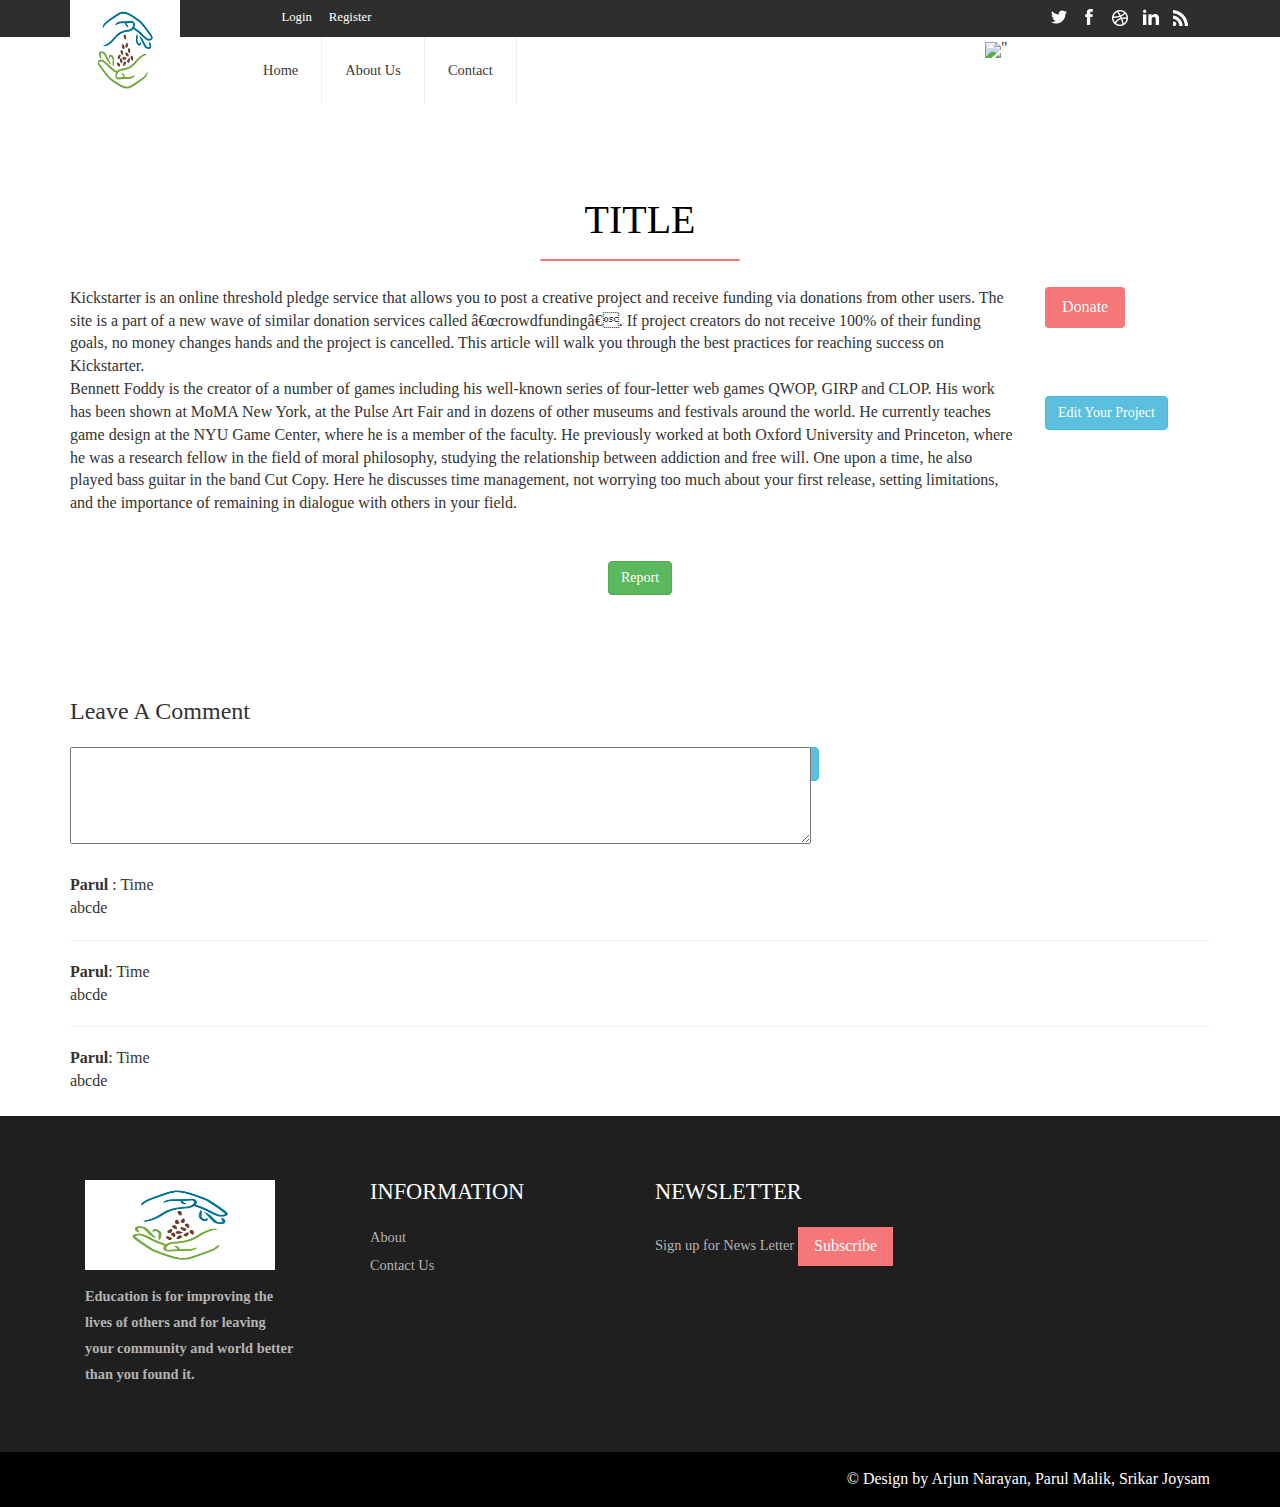
==== commit f107eeee: "Add files via upload" ====
--- a/proj.html
+++ b/proj.html
@@ -87,14 +87,49 @@
 				</div>
 				<div class="col-md-2">
 				<a href="payment.html"><button class="btn hvr-skew-backward pull-center" value="Donate" align="center">Donate</button></a>
+				</br></br>	</br></br>
+			<button class="btn btn-info "  align="center">Edit Your Project</button>
 				</div>
 			</div>
 			
 			</br>
 			</br>
-			<button class="btn btn-success center-block" value="Donate" align="center">Report</button>
+			<button class="btn btn-success center-block"  align="center">Report</button></br>
 					</div>
 </div></div></div>
+	<!--comment-->
+	<!--comment-->
+		<div class="container">
+			<h3>Leave A Comment</h3>
+			</br>
+			<div class="row">
+				<div class="col-md-7">
+				<textarea rows="4" cols="80"></textarea>
+				</div>
+				<div clas="col-md-5">
+				<button class="btn btn-info" >Comment</button>
+				</div>
+			</div>
+			</br>
+			<div>
+				<div class="comment">
+					<b>Parul</b> : Time</br>
+					abcde
+				</div>
+				<hr class="seperate">
+				<div class="comment">
+					<b>Parul</b>: Time</br>
+					abcde
+				</div>
+				<hr class="seperate">	
+				<div class="comment">
+					<b>Parul</b>: Time</br>
+					abcde
+				</div>
+			</div>
+		</div>
+		</br>
+		<!--footer-->	
 		<div class="footer">
 		<div class="footer-middle">
 			<div class="container">
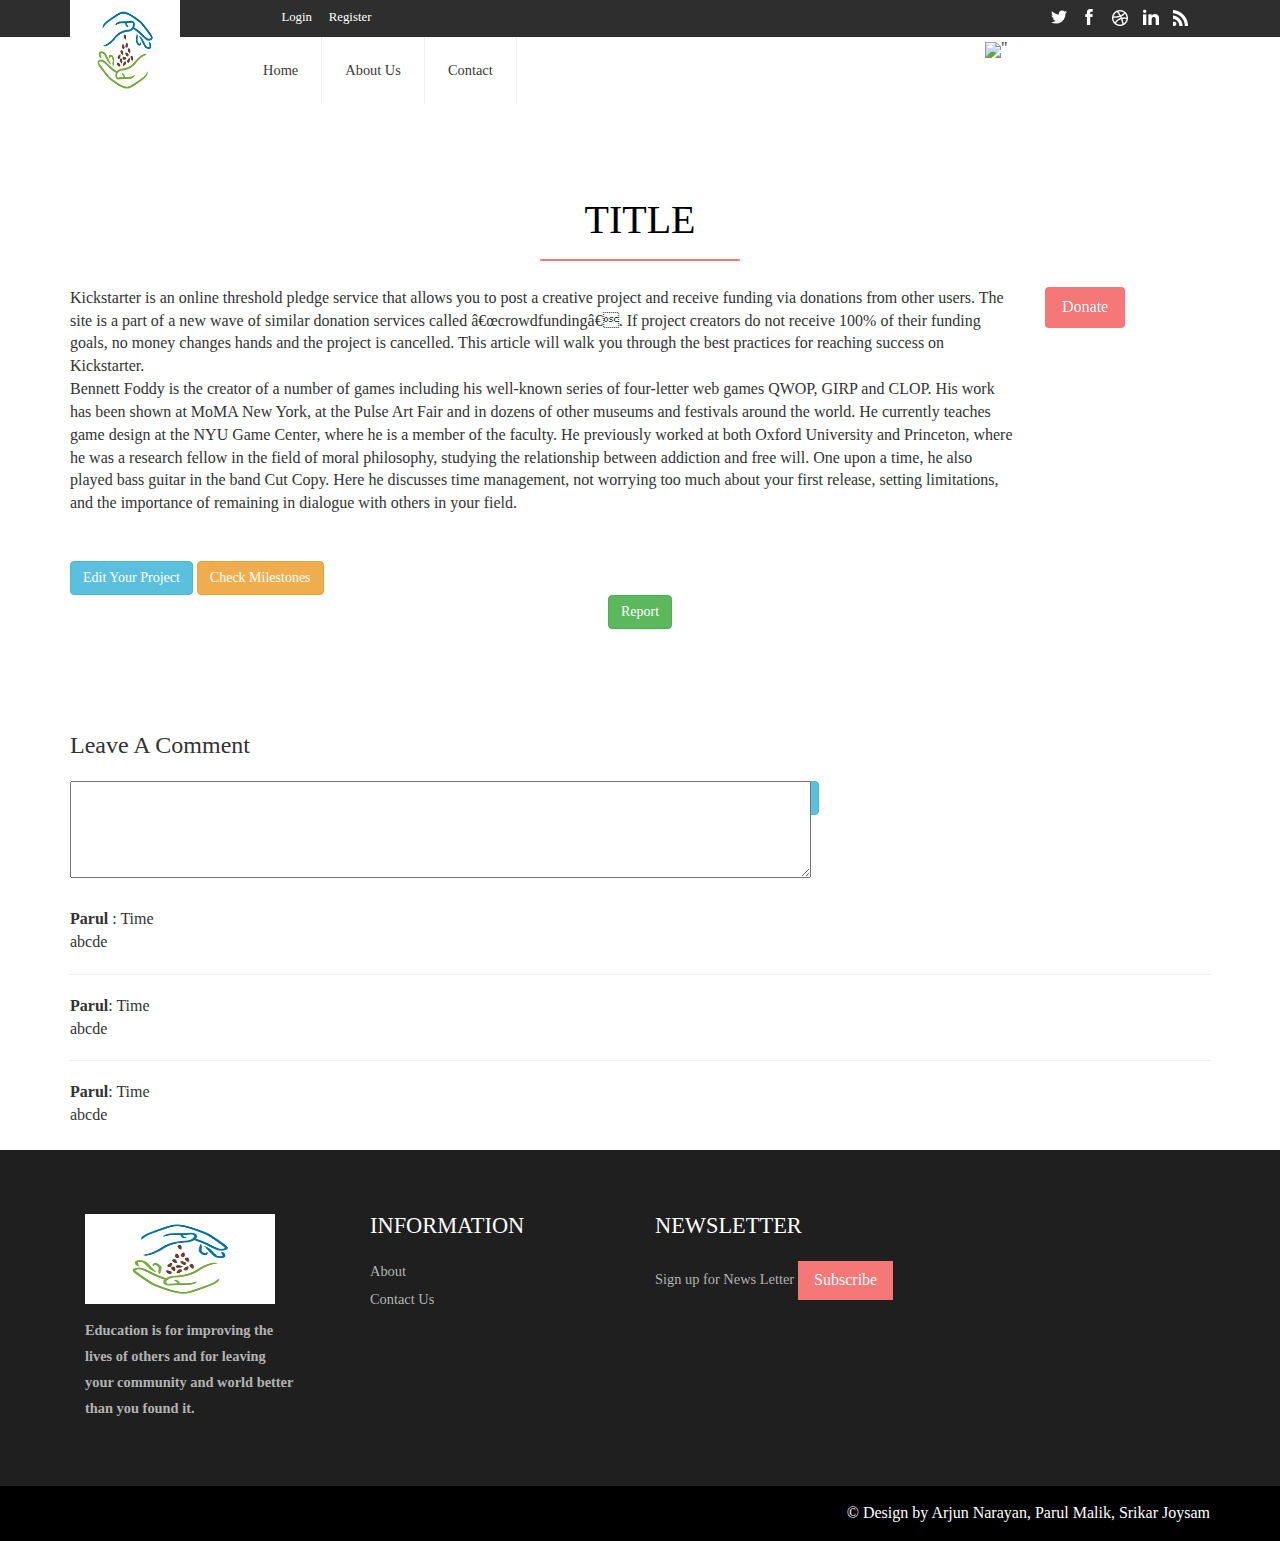
==== commit 60c40daa: "Add files via upload" ====
--- a/proj.html
+++ b/proj.html
@@ -88,13 +88,15 @@
 				<div class="col-md-2">
 				<a href="payment.html"><button class="btn hvr-skew-backward pull-center" value="Donate" align="center">Donate</button></a>
 				</br></br>	</br></br>
-			<button class="btn btn-info "  align="center">Edit Your Project</button>
+			
 				</div>
 			</div>
 			
 			</br>
 			</br>
-			<button class="btn btn-success center-block"  align="center">Report</button></br>
+			<button class="btn btn-info "  align="center">Edit Your Project</button>
+			<a href="milestones.html"><button class="btn btn-warning "  align="center">Check Milestones</button></a>
+			<button class="btn btn-success center-block"  align="center">Report</button></br>	
 					</div>
 </div></div></div>
 	<!--comment-->
